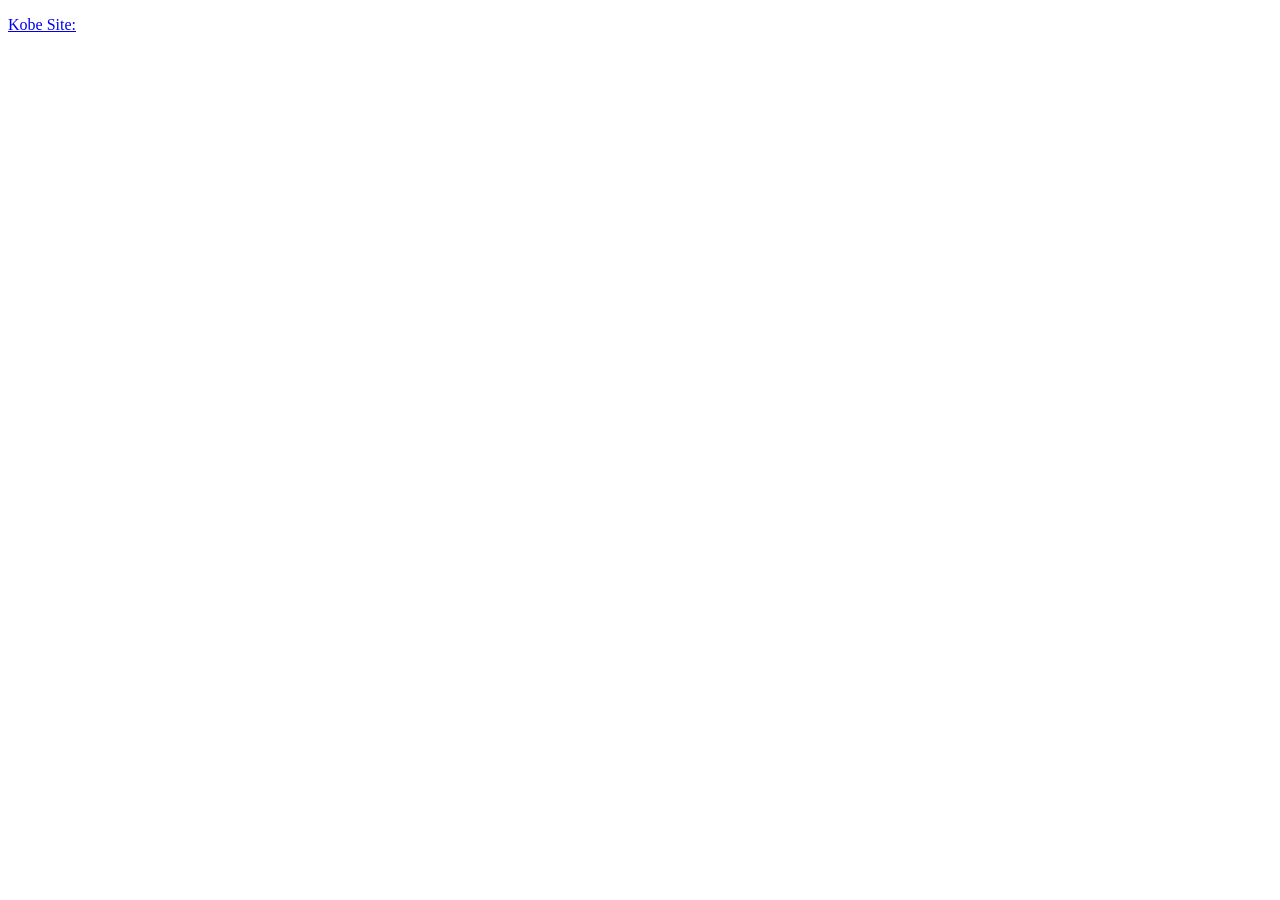
==== pages/index.html @ 4177fcf2 "added CSS folder" ====
<!DOCTYPE html>
<html lang="en">
    <meta name="viewport" content="width=device-width, initial-scale">
        <meta charset="utf-8">
    </meta>
    <link rel="stylesheet" href="../styles/fonts.css">
    <p>
        <a href="https://github.com/scourgeofgrozny/kobe-site" target="_blank">Kobe Site:</a>
    </p>
</html>
---- styles/fonts.css ----
.text1 {
    font-family:'Courier New', Courier, monospace;
    font-weight: 700;
    color:rgb(0, 132, 255);
    margin-bottom:20px;
}
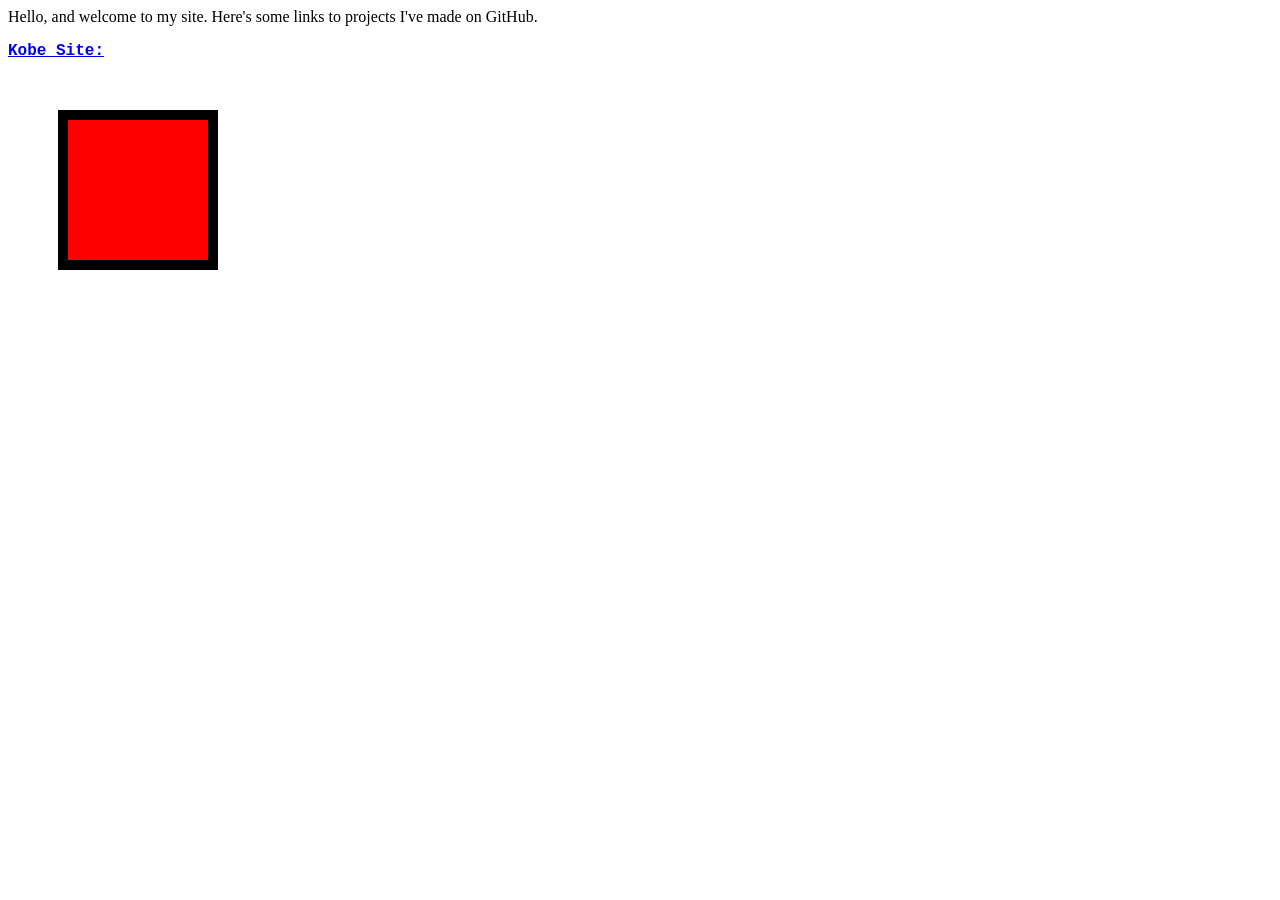
==== commit 17ea3df1: "Added some stuff" ====
--- a/pages/index.html
+++ b/pages/index.html
@@ -1,10 +1,17 @@
 <!DOCTYPE html>
 <html lang="en">
-    <meta name="viewport" content="width=device-width, initial-scale">
-        <meta charset="utf-8">
-    </meta>
+    <head>
+        <title>Directory for my projects</title>
+        <meta name="viewport" content="width=device-width, initial-scale">
+            <meta charset="utf-8">
+        </meta>
+            Hello, and welcome to my site. Here's some links to projects I've made on GitHub. 
+    </head>
     <link rel="stylesheet" href="../styles/fonts.css">
-    <p>
+    <link rel="stylesheet" href="../components/box.css">
+    <link rel="stylesheet" href="../components/button.css">
+    <p class="links">
         <a href="https://github.com/scourgeofgrozny/kobe-site" target="_blank">Kobe Site:</a>
+        <div class="box"></div>
     </p>
 </html>
--- a/styles/fonts.css
+++ b/styles/fonts.css
@@ -1,5 +1,5 @@
 
-.text1 {
+.links {
     font-family:'Courier New', Courier, monospace;
     font-weight: 700;
     color:rgb(0, 132, 255);
--- a/components/box.css
+++ b/components/box.css
@@ -0,0 +1,8 @@
+.box {
+    height: 100px;
+    width: 100px;
+    padding: 20px;
+    margin: 50px;
+    border: 10px solid black;
+    background-color:red;
+}
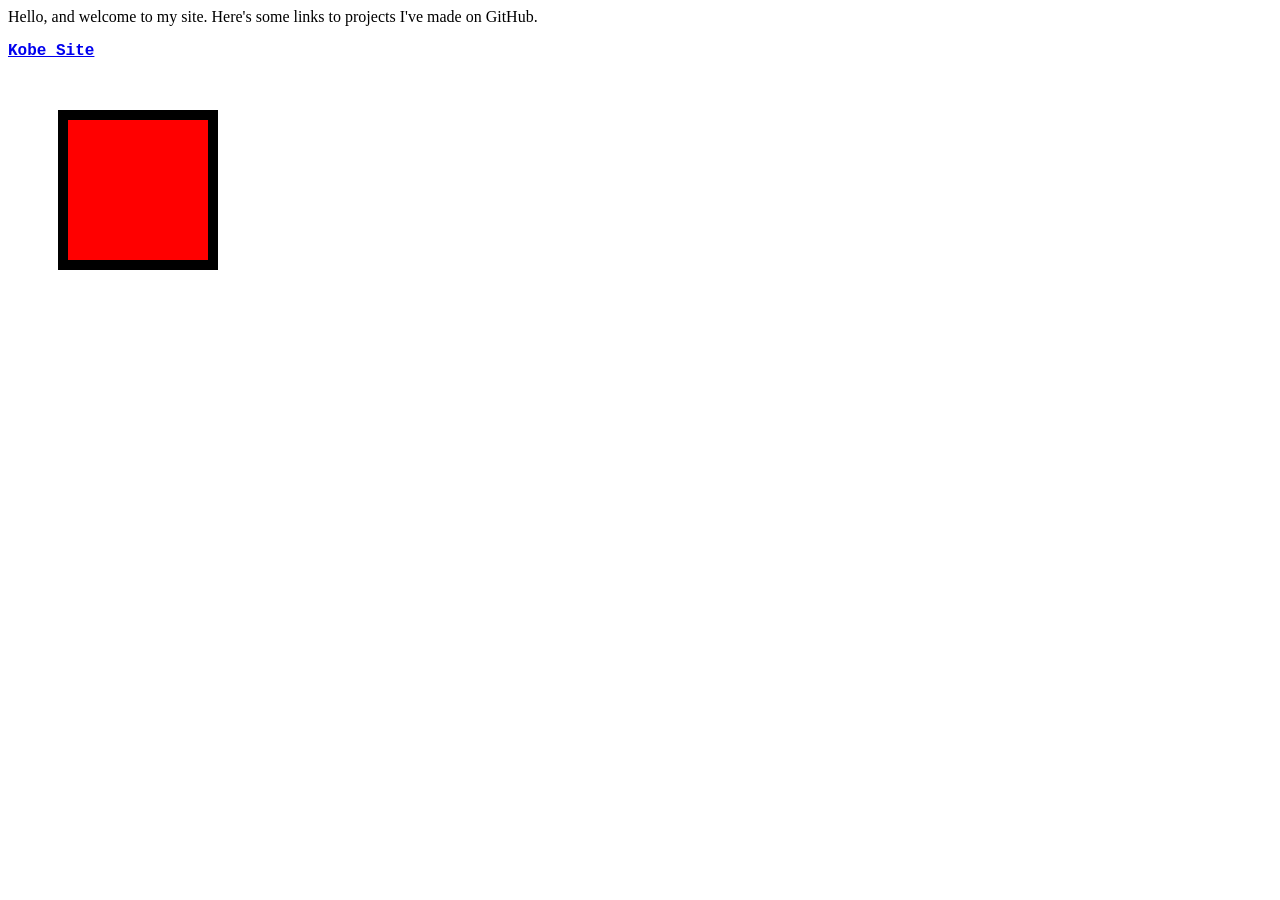
==== commit 268de896: "Test" ====
--- a/pages/index.html
+++ b/pages/index.html
@@ -1,17 +1,22 @@
 <!DOCTYPE html>
 <html lang="en">
+    
     <head>
         <title>Directory for my projects</title>
         <meta name="viewport" content="width=device-width, initial-scale">
             <meta charset="utf-8">
         </meta>
+        <link rel="icon" href="../components/favicon.jpg" type="image/gif">
+        <link rel="stylesheet" href="../styles/fonts.css">
+        <link rel="stylesheet" href="../components/box.css">
+        <link rel="stylesheet" href="../components/button.css">
+        <script type="application/javascript" src="../components/button.js"></script>
             Hello, and welcome to my site. Here's some links to projects I've made on GitHub. 
     </head>
-    <link rel="stylesheet" href="../styles/fonts.css">
-    <link rel="stylesheet" href="../components/box.css">
-    <link rel="stylesheet" href="../components/button.css">
-    <p class="links">
-        <a href="https://github.com/scourgeofgrozny/kobe-site" target="_blank">Kobe Site:</a>
-        <div class="box"></div>
-    </p>
+    <body>
+        <p class="links">
+            <a href="https://github.com/scourgeofgrozny/kobe-site" target="_blank">Kobe Site</a>
+            <div class="box"></div>
+        </p>
+    </body>
 </html>
--- a/components/button.css
+++ b/components/button.css
@@ -0,0 +1,3 @@
+a.button {
+    border-radius:12px;
+}
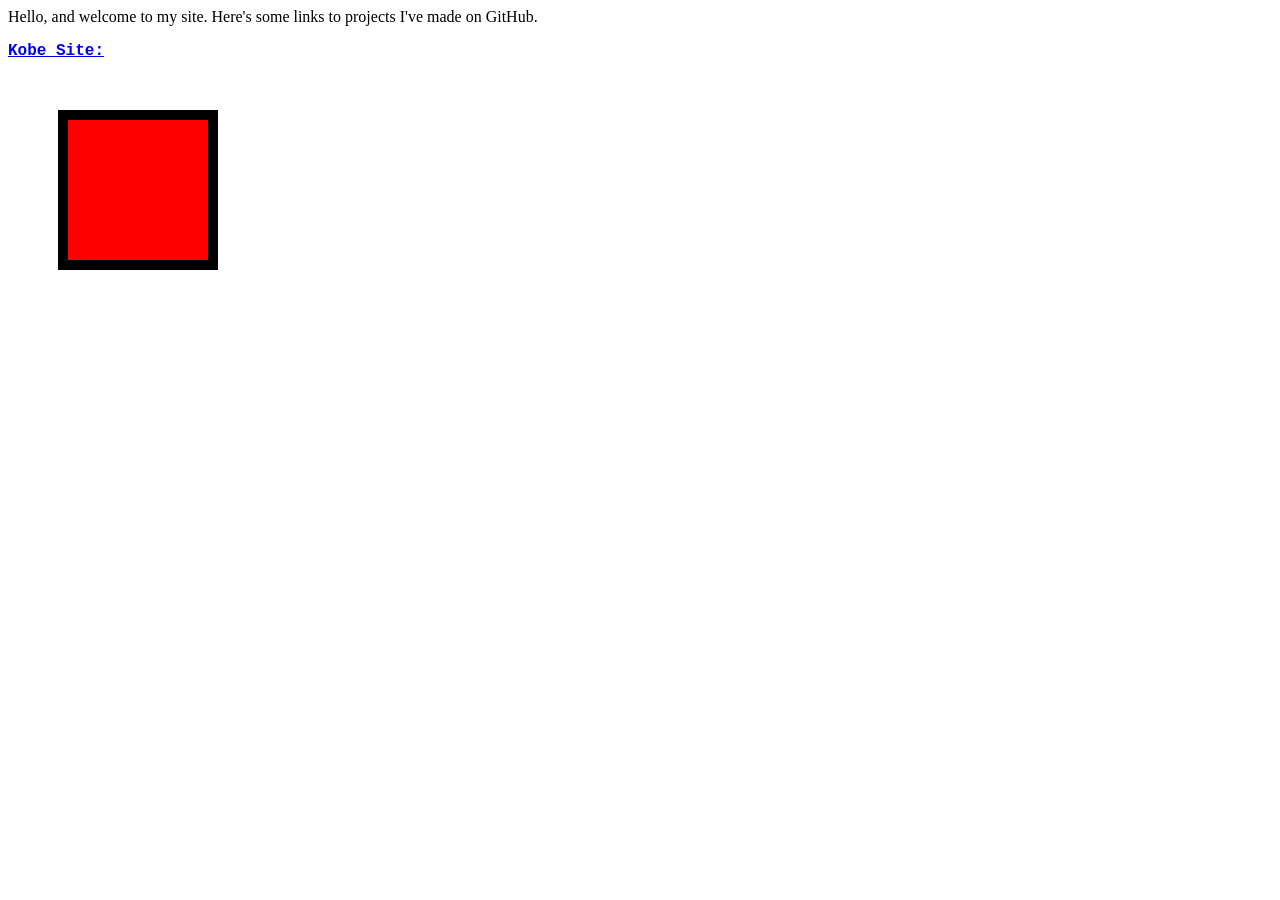
==== commit 8e8abc58: "Test2" ====
--- a/pages/index.html
+++ b/pages/index.html
@@ -7,7 +7,7 @@
             <meta charset="utf-8">
         </meta>
         <link rel="icon" href="../components/favicon.jpg" type="image/gif">
-        <link rel="stylesheet" href="../styles/fonts.css">
+        <link rel="stylesheet" href="../styles/fonts.css"">
         <link rel="stylesheet" href="../components/box.css">
         <link rel="stylesheet" href="../components/button.css">
         <script type="application/javascript" src="../components/button.js"></script>
@@ -15,7 +15,7 @@
     </head>
     <body>
         <p class="links">
-            <a href="https://github.com/scourgeofgrozny/kobe-site" target="_blank">Kobe Site</a>
+            <a href="https://github.com/scourgeofgrozny/kobe-site" target="_blank">Kobe Site:</a>
             <div class="box"></div>
         </p>
     </body>
